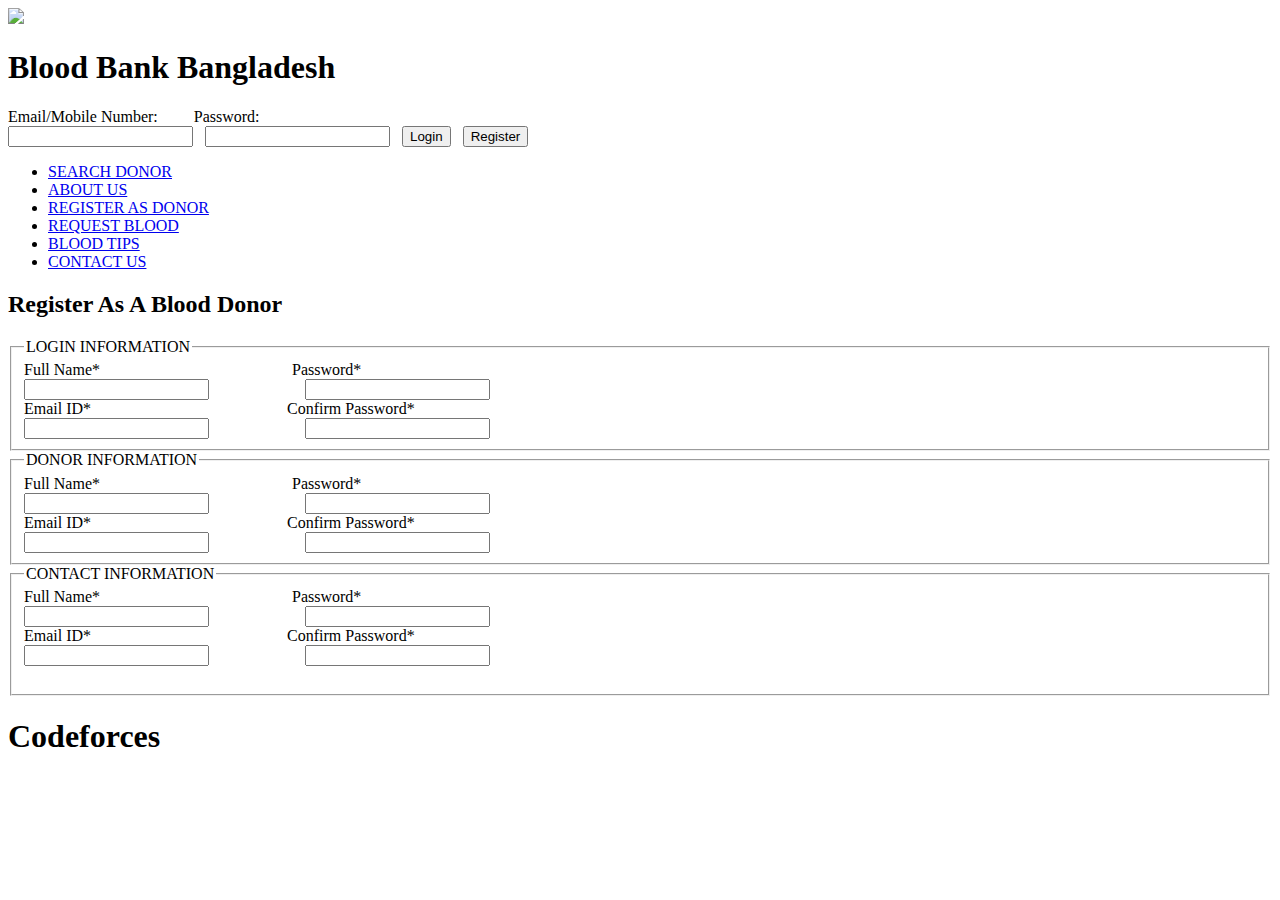
==== System_Project/Other/Register.html @ 664aca12 "abcd" ====
<!DOCTYPE html>
<html>
<head>
	<title>Blood Bank Bangladesh</title>
	<link rel="stylesheet" type="text/css" href="../CSS/aboutus.css">
</head>
<body>
		<div class="div1">
		<div class="logo">
			<img src="../IMG/logo.PNG">

		</div>
		<div class="title">
				<h1>Blood Bank Bangladesh</h1>
		</div>
		<div class="login">
			<form>
				<span style="color: black">
					Email/Mobile Number: &nbsp &nbsp &nbsp &nbsp Password:<br>
				</span>
				<input type="text" name="">
				&nbsp;
				<input type="password" name="">
				&nbsp;
				<input type="submit" value="Login" name="">
				&nbsp;
				<input type="submit" value="Register" name="">
			</form>
		</div>
		<div class="menu">
			<ul>
				<li> <a href="../index.html">SEARCH DONOR </a> </li>
				<li> <a href="AboutUs.html">ABOUT US </a> </li>
				<li> <a href="Register.html">REGISTER AS DONOR </a> </li>
				<li> <a href="#">REQUEST BLOOD </a> </li>
				<li> <a href="#">BLOOD TIPS </a> </li>
				<li> <a href="#">CONTACT US </a> </li>
			</ul>
		</div>
	</div>
	<!--Div1 ends here-->
	<div class="div2wrapper">
		<div class="div2">
			<h2> Register As A Blood Donor</h2>
			<form>
				<fieldset>
					<legend>LOGIN INFORMATION</legend>
					Full Name*
					&nbsp; &nbsp; &nbsp; &nbsp; &nbsp; &nbsp; &nbsp; &nbsp; &nbsp; &nbsp; &nbsp; &nbsp; &nbsp; &nbsp; &nbsp; &nbsp; &nbsp; &nbsp;&nbsp; &nbsp; &nbsp; &nbsp; &nbsp; &nbsp;
					Password*
					<br>
					<input type="text" name="">
					&nbsp; &nbsp; &nbsp; &nbsp; &nbsp; &nbsp; &nbsp;&nbsp; &nbsp; &nbsp; &nbsp; &nbsp;
					<input type="password" name="">
					<br>
					Email ID*
					&nbsp; &nbsp; &nbsp; &nbsp; &nbsp; &nbsp; &nbsp; &nbsp; &nbsp; &nbsp; &nbsp;&nbsp; &nbsp; &nbsp; &nbsp; &nbsp; &nbsp; &nbsp;&nbsp; &nbsp; &nbsp; &nbsp; &nbsp; &nbsp; &nbsp;
					Confirm Password*
					<br>
					<input type="text" name="">
					&nbsp; &nbsp; &nbsp; &nbsp; &nbsp; &nbsp; &nbsp;&nbsp; &nbsp; &nbsp; &nbsp; &nbsp;
					<input type="password" name="">
				</fieldset>

				<fieldset>
					<legend>DONOR INFORMATION</legend>
					Full Name*
					&nbsp; &nbsp; &nbsp; &nbsp; &nbsp; &nbsp; &nbsp; &nbsp; &nbsp; &nbsp; &nbsp; &nbsp; &nbsp; &nbsp; &nbsp; &nbsp; &nbsp; &nbsp;&nbsp; &nbsp; &nbsp; &nbsp; &nbsp; &nbsp;
					Password*
					<br>
					<input type="text" name="">
					&nbsp; &nbsp; &nbsp; &nbsp; &nbsp; &nbsp; &nbsp;&nbsp; &nbsp; &nbsp; &nbsp; &nbsp;
					<input type="password" name="">
					<br>
					Email ID*
					&nbsp; &nbsp; &nbsp; &nbsp; &nbsp; &nbsp; &nbsp; &nbsp; &nbsp; &nbsp; &nbsp;&nbsp; &nbsp; &nbsp; &nbsp; &nbsp; &nbsp; &nbsp;&nbsp; &nbsp; &nbsp; &nbsp; &nbsp; &nbsp; &nbsp;
					Confirm Password*
					<br>
					<input type="text" name="">
					&nbsp; &nbsp; &nbsp; &nbsp; &nbsp; &nbsp; &nbsp;&nbsp; &nbsp; &nbsp; &nbsp; &nbsp;
					<input type="password" name="">
				</fieldset>

				<fieldset>
					<legend>CONTACT INFORMATION</legend>
					Full Name*
					&nbsp; &nbsp; &nbsp; &nbsp; &nbsp; &nbsp; &nbsp; &nbsp; &nbsp; &nbsp; &nbsp; &nbsp; &nbsp; &nbsp; &nbsp; &nbsp; &nbsp; &nbsp;&nbsp; &nbsp; &nbsp; &nbsp; &nbsp; &nbsp;
					Password*
					<br>
					<input type="text" name="">
					&nbsp; &nbsp; &nbsp; &nbsp; &nbsp; &nbsp; &nbsp;&nbsp; &nbsp; &nbsp; &nbsp; &nbsp;
					<input type="password" name="">
					<br>
					Email ID*
					&nbsp; &nbsp; &nbsp; &nbsp; &nbsp; &nbsp; &nbsp; &nbsp; &nbsp; &nbsp; &nbsp;&nbsp; &nbsp; &nbsp; &nbsp; &nbsp; &nbsp; &nbsp;&nbsp; &nbsp; &nbsp; &nbsp; &nbsp; &nbsp; &nbsp;
					Confirm Password*
					<br>
					<input type="text" name="">
					&nbsp; &nbsp; &nbsp; &nbsp; &nbsp; &nbsp; &nbsp;&nbsp; &nbsp; &nbsp; &nbsp; &nbsp;
					<input type="password" name="">
					<br>
					<br>
					<!--comment-->
				</fieldset>

			</form>
		</div>
		<div class="div3">
				<h1> Codeforces</h1>
		</div>
	</div>
</body>
</html>
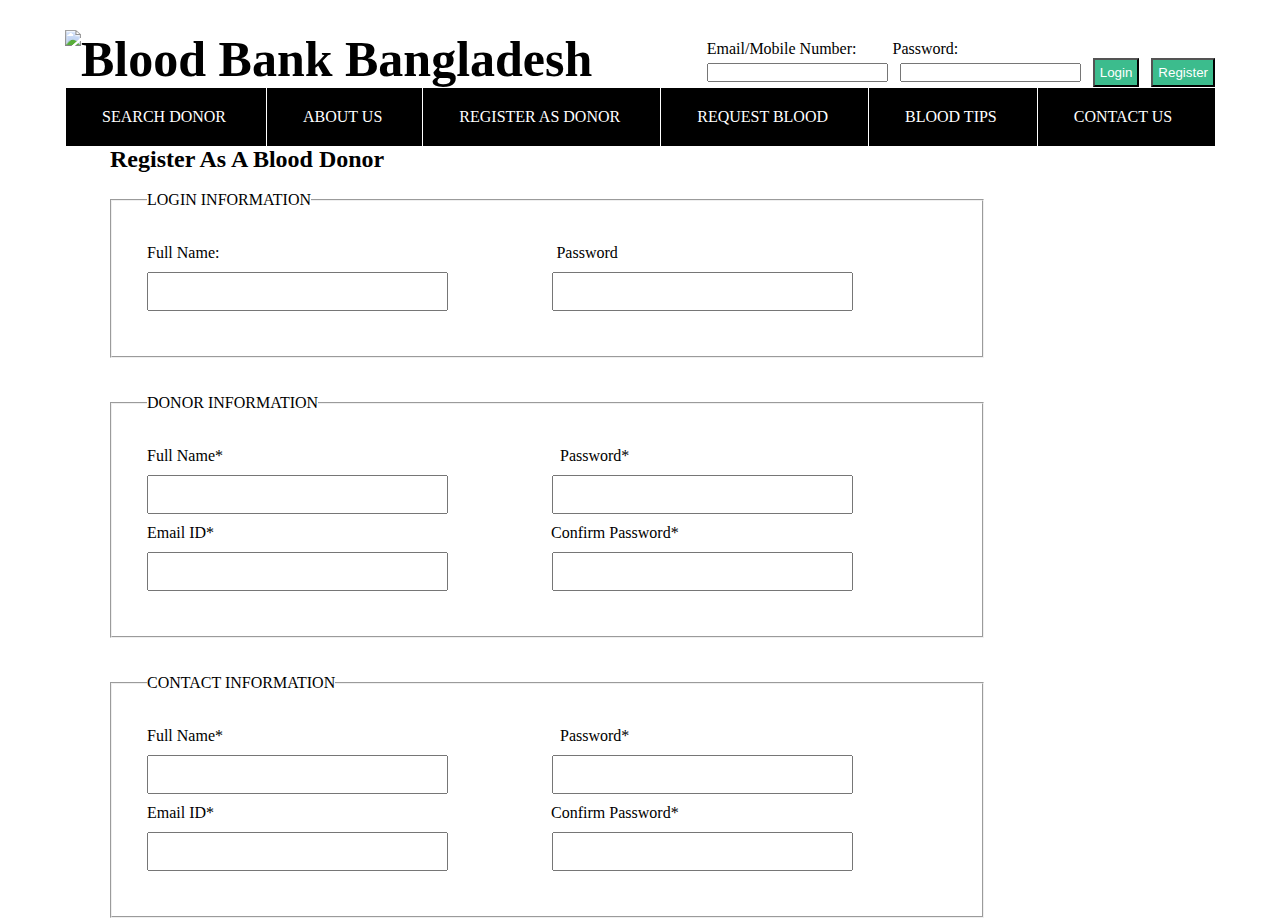
==== commit 4ca0ab33: "Registration page is now structured --Rimon" ====
--- a/System_Project/Other/Register.html
+++ b/System_Project/Other/Register.html
@@ -42,72 +42,75 @@
 	<div class="div2wrapper">
 		<div class="div2">
 			<h2> Register As A Blood Donor</h2>
+			<br>
 			<form>
 				<fieldset>
 					<legend>LOGIN INFORMATION</legend>
-					Full Name*
-					&nbsp; &nbsp; &nbsp; &nbsp; &nbsp; &nbsp; &nbsp; &nbsp; &nbsp; &nbsp; &nbsp; &nbsp; &nbsp; &nbsp; &nbsp; &nbsp; &nbsp; &nbsp;&nbsp; &nbsp; &nbsp; &nbsp; &nbsp; &nbsp;
-					Password*
+					<label id="labell">Full Name:</label>
+					<label id="labelr">Password</label>
 					<br>
-					<input type="text" name="">
-					&nbsp; &nbsp; &nbsp; &nbsp; &nbsp; &nbsp; &nbsp;&nbsp; &nbsp; &nbsp; &nbsp; &nbsp;
-					<input type="password" name="">
-					<br>
-					Email ID*
-					&nbsp; &nbsp; &nbsp; &nbsp; &nbsp; &nbsp; &nbsp; &nbsp; &nbsp; &nbsp; &nbsp;&nbsp; &nbsp; &nbsp; &nbsp; &nbsp; &nbsp; &nbsp;&nbsp; &nbsp; &nbsp; &nbsp; &nbsp; &nbsp; &nbsp;
-					Confirm Password*
-					<br>
-					<input type="text" name="">
-					&nbsp; &nbsp; &nbsp; &nbsp; &nbsp; &nbsp; &nbsp;&nbsp; &nbsp; &nbsp; &nbsp; &nbsp;
-					<input type="password" name="">
+					<input id="inputl" type="text">
+					<input id ="inputr" type="password">
+					
 				</fieldset>
+				<br>
+				<br>
 
 				<fieldset>
 					<legend>DONOR INFORMATION</legend>
-					Full Name*
-					&nbsp; &nbsp; &nbsp; &nbsp; &nbsp; &nbsp; &nbsp; &nbsp; &nbsp; &nbsp; &nbsp; &nbsp; &nbsp; &nbsp; &nbsp; &nbsp; &nbsp; &nbsp;&nbsp; &nbsp; &nbsp; &nbsp; &nbsp; &nbsp;
-					Password*
+					
+					<label id="labell">Full Name*</label>
+					
+					<label id="labelr">Password*</label>
 					<br>
-					<input type="text" name="">
-					&nbsp; &nbsp; &nbsp; &nbsp; &nbsp; &nbsp; &nbsp;&nbsp; &nbsp; &nbsp; &nbsp; &nbsp;
+					
+					<input id="inputl" type="text" name="">
+					
+					<input id="inputr" type="password" name="">
+					<br>
+					
+					<label id="labell">Email ID*</label>
+
+					<label>Confirm Password*</label>
+					<br>
+					
+					<input id="inputl" type="text" name="">
+
 					<input type="password" name="">
-					<br>
-					Email ID*
-					&nbsp; &nbsp; &nbsp; &nbsp; &nbsp; &nbsp; &nbsp; &nbsp; &nbsp; &nbsp; &nbsp;&nbsp; &nbsp; &nbsp; &nbsp; &nbsp; &nbsp; &nbsp;&nbsp; &nbsp; &nbsp; &nbsp; &nbsp; &nbsp; &nbsp;
-					Confirm Password*
-					<br>
-					<input type="text" name="">
-					&nbsp; &nbsp; &nbsp; &nbsp; &nbsp; &nbsp; &nbsp;&nbsp; &nbsp; &nbsp; &nbsp; &nbsp;
-					<input type="password" name="">
+					
 				</fieldset>
-
+				<br>
+				<br>
 				<fieldset>
 					<legend>CONTACT INFORMATION</legend>
-					Full Name*
-					&nbsp; &nbsp; &nbsp; &nbsp; &nbsp; &nbsp; &nbsp; &nbsp; &nbsp; &nbsp; &nbsp; &nbsp; &nbsp; &nbsp; &nbsp; &nbsp; &nbsp; &nbsp;&nbsp; &nbsp; &nbsp; &nbsp; &nbsp; &nbsp;
-					Password*
+					
+					<label id="labell">Full Name*</label>
+					
+					<label id="labelr">Password*</label>
 					<br>
-					<input type="text" name="">
-					&nbsp; &nbsp; &nbsp; &nbsp; &nbsp; &nbsp; &nbsp;&nbsp; &nbsp; &nbsp; &nbsp; &nbsp;
+					
+					<input id="inputl" type="text" name="">
+					
+					<input id="inputr" type="password" name="">
+					<br>
+					
+					<label id="labell">Email ID*</label>
+
+					<label>Confirm Password*</label>
+					<br>
+					
+					<input id="inputl" type="text" name="">
+
 					<input type="password" name="">
-					<br>
-					Email ID*
-					&nbsp; &nbsp; &nbsp; &nbsp; &nbsp; &nbsp; &nbsp; &nbsp; &nbsp; &nbsp; &nbsp;&nbsp; &nbsp; &nbsp; &nbsp; &nbsp; &nbsp; &nbsp;&nbsp; &nbsp; &nbsp; &nbsp; &nbsp; &nbsp; &nbsp;
-					Confirm Password*
-					<br>
-					<input type="text" name="">
-					&nbsp; &nbsp; &nbsp; &nbsp; &nbsp; &nbsp; &nbsp;&nbsp; &nbsp; &nbsp; &nbsp; &nbsp;
-					<input type="password" name="">
-					<br>
-					<br>
+					
 					<!--comment-->
 				</fieldset>
 
 			</form>
 		</div>
 		<div class="div3">
-				<h1> Codeforces</h1>
+				
 		</div>
 	</div>
 </body>
-</html>+</html>
--- a/System_Project/CSS/aboutus.css
+++ b/System_Project/CSS/aboutus.css
@@ -0,0 +1,83 @@
+*{
+	margin: 0;
+	padding: 0;
+}
+.div1{
+	width: 1150px;
+	background-color: white;
+	margin-left: auto;
+	margin-right: auto;
+	margin-top: 30px;
+}
+.logo{
+	float: left;
+
+}
+.logo img{
+	width: 65px;
+}
+.title{
+	float: left;
+}
+.title h1{
+	font-size: 50px;
+}
+.login{
+	float: right;
+	margin-top: 10px;
+}
+.login form input[type=submit]{
+	background-color: #3cbc8d;
+	padding: 5px;
+	color: white;
+}
+.menu{
+	background-color: black;
+	overflow: hidden;
+	width: 1150px;
+}
+.menu ul{
+	
+}
+.menu ul li{
+	display: inline-block;
+	border-left: 1px solid white;
+}
+.menu ul li a{
+	text-decoration: none;
+	text-align: center;
+	color: white;
+	font-weight: 5px;
+	display: inline-block;  
+	padding: 20px 36px;
+}
+.menu ul li:hover{
+	background-color: #210fd9;
+}
+.div2{
+	width: 600px;
+	margin-left: 110px;
+	margin-right: auto;
+}
+.div2 p{
+	font-size: 19px;
+	text-align: justify;
+}
+
+.div2 fieldset{
+	width:800px;
+	padding:35px;
+}
+.div2 input {
+	padding:10px 60px;
+	margin: 10px 0px;
+	
+}
+#inputl{
+	margin-right:100px;
+}
+
+#labell{
+	padding-right: 50px;
+	margin-right:283px;
+}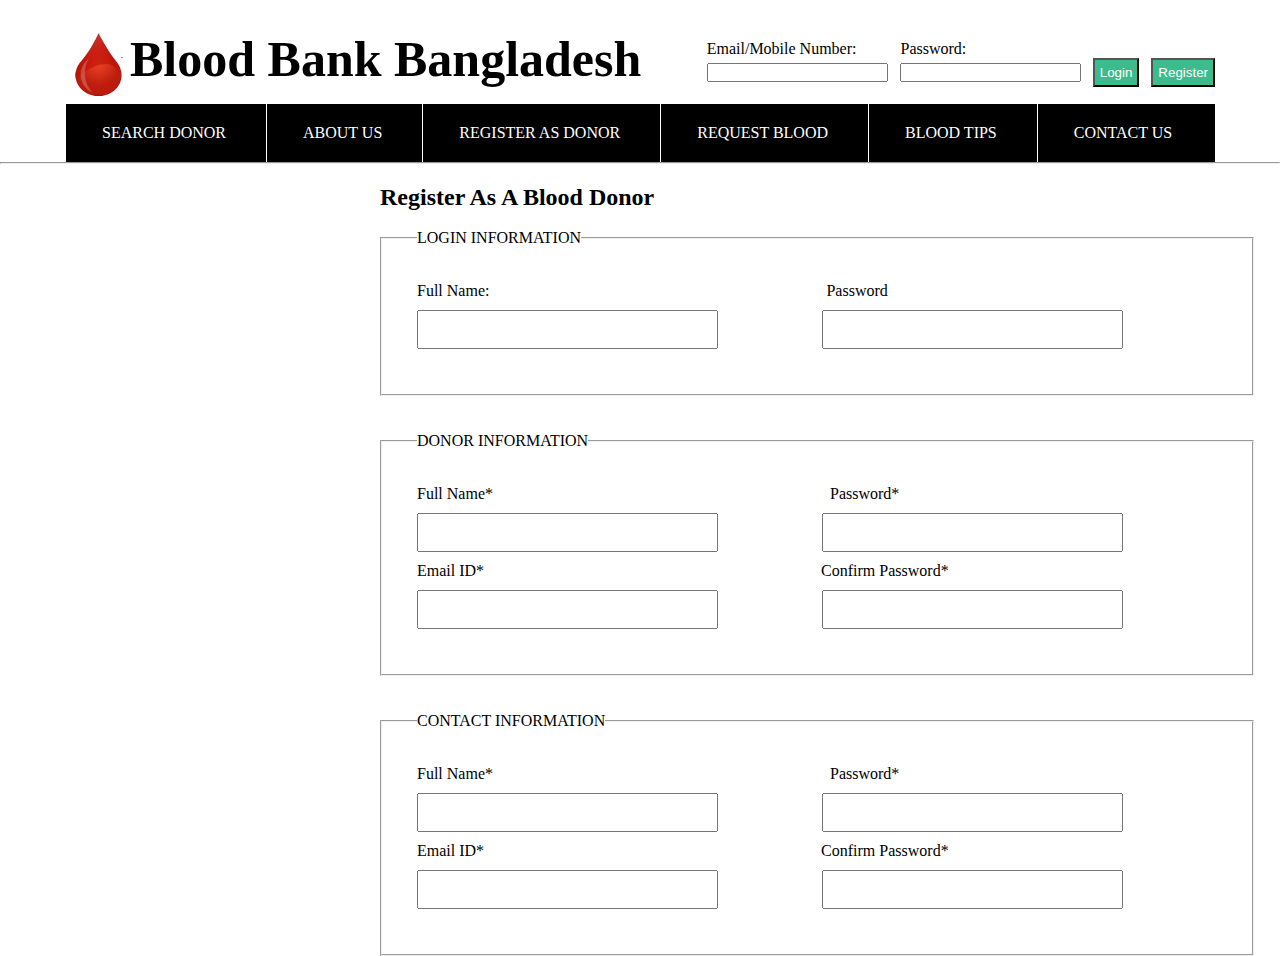
==== commit 88b1246f: "Merge pull request #2 from Mosfak/master" ====
--- a/System_Project/Other/Register.html
+++ b/System_Project/Other/Register.html
@@ -16,7 +16,7 @@
 		<div class="login">
 			<form>
 				<span style="color: black">
-					Email/Mobile Number: &nbsp &nbsp &nbsp &nbsp Password:<br>
+					Email/Mobile Number: &nbsp &nbsp &nbsp &nbsp &nbsp Password:<br>
 				</span>
 				<input type="text" name="">
 				&nbsp;
@@ -38,6 +38,7 @@
 			</ul>
 		</div>
 	</div>
+	<hr>
 	<!--Div1 ends here-->
 	<div class="div2wrapper">
 		<div class="div2">
--- a/System_Project/CSS/aboutus.css
+++ b/System_Project/CSS/aboutus.css
@@ -56,14 +56,16 @@
 }
 .div2{
 	width: 600px;
-	margin-left: 110px;
-	margin-right: auto;
+	margin-left:380px;
+	margin-right:auto;
 }
 .div2 p{
 	font-size: 19px;
 	text-align: justify;
 }
-
+.div2 h2{
+	margin-top:20px;
+}
 .div2 fieldset{
 	width:800px;
 	padding:35px;
